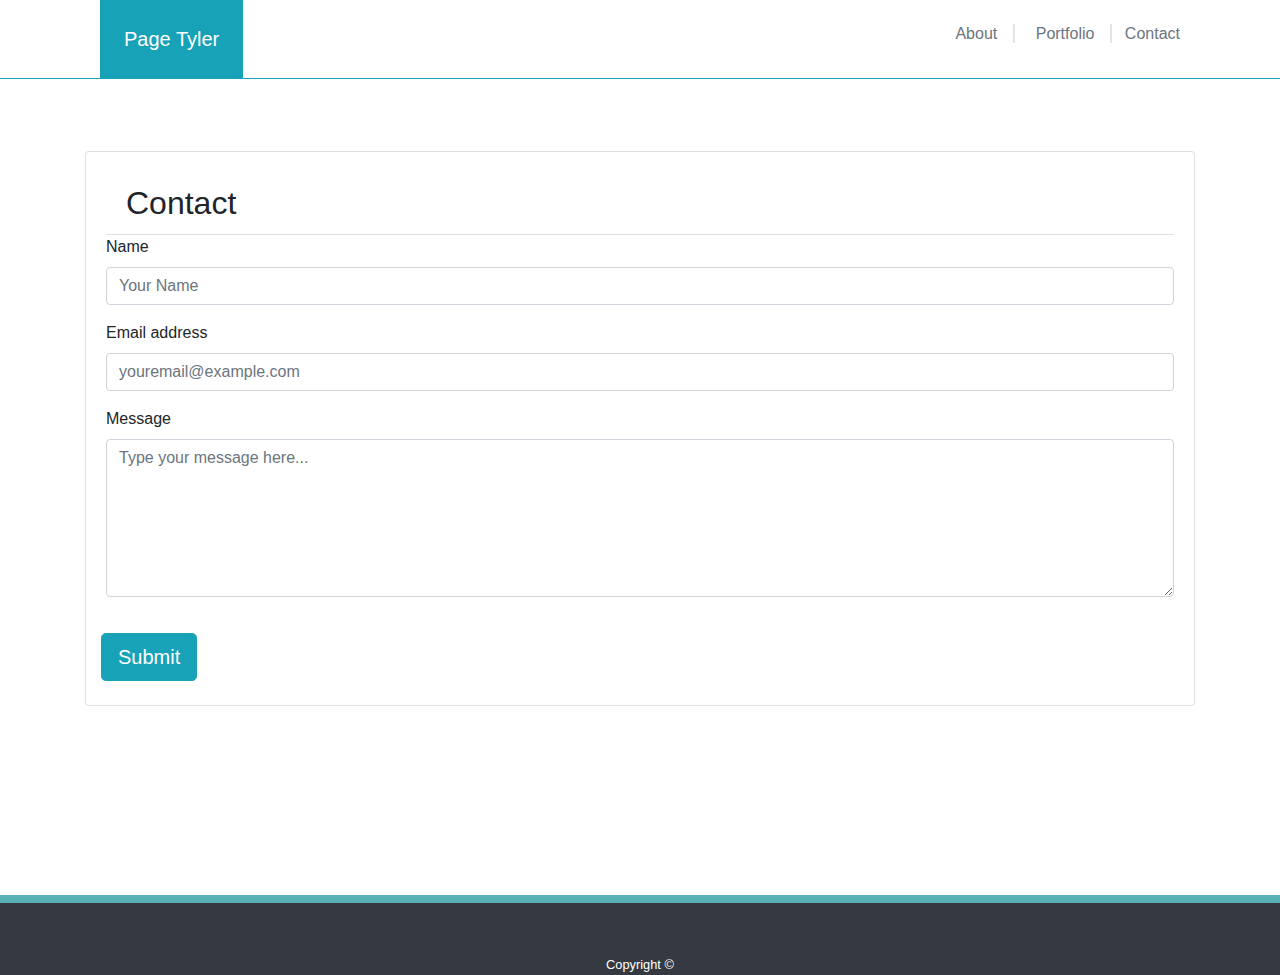
==== contact.html @ d6e8b7fd "more work with media queries" ====
<!DOCTYPE html>
<html lang="en">

<head>
    <meta charset="UTF-8">
    <meta name="viewport" content="width=device-width, initial-scale=1.0">
    <meta http-equiv="X-UA-Compatible" content="ie=edge">
    <link rel="stylesheet" href="https://stackpath.bootstrapcdn.com/bootstrap/4.3.1/css/bootstrap.min.css"
        integrity="sha384-ggOyR0iXCbMQv3Xipma34MD+dH/1fQ784/j6cY/iJTQUOhcWr7x9JvoRxT2MZw1T" crossorigin="anonymous">
    <link rel="stylesheet" href="assets/css/style.css">
    <title>Contact</title>
</head>

<body class="d-flex flex-column">

        <span class="border-bottom border-info mb-4">
    <nav class="navbar bg-white p-0 m-0">
        <div class="container text-nowrap">
            <div class="col-md-8 pad-0">
                <h1 class="navbar-brand p-4 mb-0 bg-info text-white align-items-stretch">Page Tyler</h1>
            </div>
            <div class="col-md-4 pad-0">

                <ul class="list-inline-flush text-right">
                    <li class="list-inline-item nav-item p-2 pr-3 about"><a href="index.html" class="text-muted about">About</a>
                    </li>
                    <li class="list-inline-item nav-item mt-2 pr-3 p-2 port"><a href="portfolio.html" class="text-muted">Portfolio</a>
                    </li>
                    <li class="list-inline-item nav-item contact"><a class="text-muted">Contact</a></li>
                </ul>
            </div>
        </div>
    </nav>
</span>
    <div class="container mt-5">
        <div class="flex-container">
            <section class="row">
                <div class="col">
                    <div class="card">
                        <div class="card-body">
                            <h2 class="card-title card-header text-ingfo bg-white">Contact</h2>
                            <form>
                                <div class="form-group">
                                    <label for="exampleFormControlInput1">Name</label>
                                    <input type="input" class="form-control" id="exampleFormControlInput1"
                                        placeholder="Your Name">
                                </div>

                                <div class="form-group">
                                    <label for="exampleFormControlInput1">Email address</label>
                                    <input type="email" class="form-control" id="exampleFormControlInput1"
                                        placeholder="youremail@example.com">
                                </div>

                                <div class="form-group">
                                    <label for="exampleFormControlTextarea1">Message</label>
                                    <textarea class="form-control" id="exampleFormControlTextarea1" rows="6"
                                        placeholder="Type your message here..."></textarea>
                                </div>
                            </div>
                            <div class="col mb-4">
                            <button type="button" class="btn btn-info btn-lg">Submit</button>
                        </div>
                            </form>


                        </div>
            </section>
        </div>

    </div>
    </section>

    <footer class="footer mt-auto py-4 bg-dark text-white">
        <div class="container text-center">
            <small class="copy">Copyright &copy;</small>
        </div>
    </footer>


</body>

</html>
---- assets/css/style.css ----
body, html {
      background-image: url(../images/gravel.png);
      height: 100%;  /*flex container*/
  }
  
  li.port, li.about {
    border-right: 2px solid  rgba(119,119,119, 0.2); 
    line-height: 3px;
  }

  .flex-container {
    flex: 1 0 auto;
  }


  /* index.html */
  #avatar {
      height: 180px;
      width: auto;
  }

  .bio {
      font-size: 180%;
      color: #777777;
      margin: 15px;
      font-family: 'Arial', 'Helvetica Neue', Helvetica, sans-serif;
  }
  

  #name, #email, #message {
      border: 1px solid  rgba(138,130,129, 0.3); /*Opacity would effect text.*/
}

    /* portfolio.html */
  .portpic {
    height: 220px; 
    width: auto;
}
 
    /* footer */
   footer {
      top: 75px;
      position: relative;
      border-top: 8px solid #58B1B6;
      flex-shrink: 0; /*for the flex container*/
  }

  .copy {
    position: relative;
    top: 25px;
  }


  /* Media Queries */
  @media (max-width: 48em) {

    .container {
      margin: 0;
      padding: 0;
    }
    .navbar {
      flex-direction: row;
    }
    li {
      float: center;
    }
    .bio {
      font-size: 100%;
      color: black;
    }
    .mp_0 {
      padding: 0;
      margin: 0;
    }

    #avatar {
      height: 120px;
      width: auto;
    }

    .justify-content-end {
      display: block;
  }

  ul {
    padding: 0;
  }
}

  /* Media Queries */
  @media (max-width: 62em) {

    .container {
      margin: 0;
      
    }
    p.one {
      padding-left: 60pt;
    }
    .navbar {
      flex-direction: row;
    }
  
    .mp_0 {
      padding: 0;
      margin: 0;
    }
    .bio {
      font-size: 140%;
      color: black;
      margin-left: 10pt;
    }
    
     ul {
       float: left;
     }

     #avatar {
      height: 180px;
      width: auto;
    }
  }
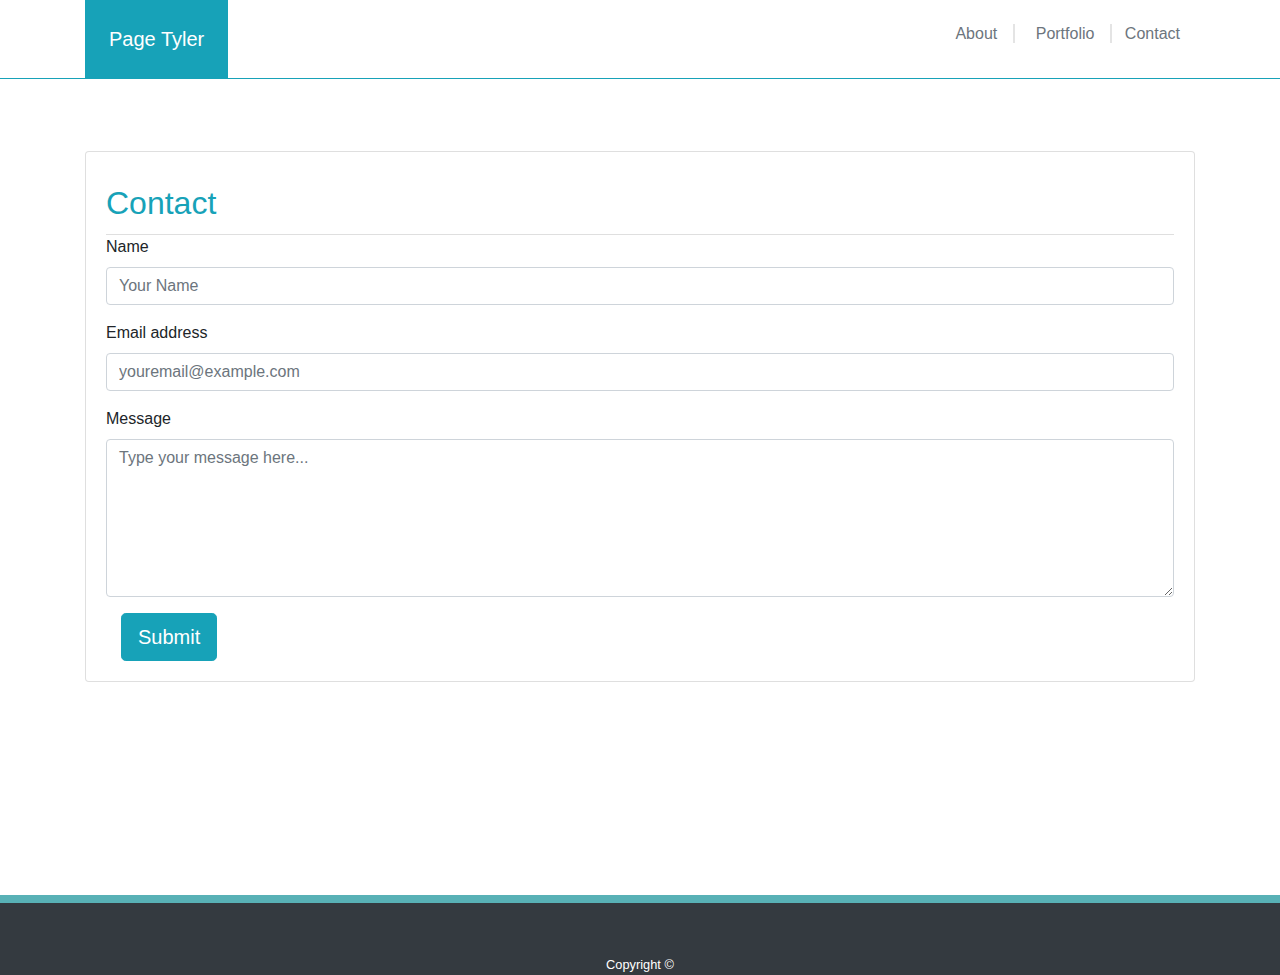
==== commit aec2f4a8: "Final cleanup/validate" ====
--- a/contact.html
+++ b/contact.html
@@ -13,62 +13,62 @@
 
 <body class="d-flex flex-column">
 
-        <span class="border-bottom border-info mb-4">
-    <nav class="navbar bg-white p-0 m-0">
-        <div class="container text-nowrap">
-            <div class="col-md-8 pad-0">
-                <h1 class="navbar-brand p-4 mb-0 bg-info text-white align-items-stretch">Page Tyler</h1>
+    <div class="border-bottom border-info mb-4">
+        <nav class="navbar bg-white p-0 m-0">
+            <div class="container">
+                <div class="col-md-2 p-0 m-0">
+                    <h1 class="navbar-brand p-4 mb-0 bg-info text-white">Page Tyler</h1>
+                </div>
+                <div class="col-md-10 pagination justify-content-end">
+
+                    <ul class="list-inline-flush">
+                        <li class="list-inline-item nav-item p-2 pr-3 about"><a href="index.html"
+                                class="text-muted about">About</a>
+                        </li>
+                        <li class="list-inline-item nav-item mt-2 pr-3 p-2 port"><a href="portfolio.html"
+                                class="text-muted">Portfolio</a>
+                        </li>
+                        <li class="list-inline-item nav-item contact"><a class="text-muted">Contact</a></li>
+                    </ul>
+                </div>
             </div>
-            <div class="col-md-4 pad-0">
-
-                <ul class="list-inline-flush text-right">
-                    <li class="list-inline-item nav-item p-2 pr-3 about"><a href="index.html" class="text-muted about">About</a>
-                    </li>
-                    <li class="list-inline-item nav-item mt-2 pr-3 p-2 port"><a href="portfolio.html" class="text-muted">Portfolio</a>
-                    </li>
-                    <li class="list-inline-item nav-item contact"><a class="text-muted">Contact</a></li>
-                </ul>
-            </div>
-        </div>
-    </nav>
-</span>
-    <div class="container mt-5">
+        </nav>
+    </div>
+    <section class="container mt-5">
         <div class="flex-container">
-            <section class="row">
+            <div class="row">
                 <div class="col">
                     <div class="card">
-                        <div class="card-body">
-                            <h2 class="card-title card-header text-ingfo bg-white">Contact</h2>
-                            <form>
-                                <div class="form-group">
-                                    <label for="exampleFormControlInput1">Name</label>
-                                    <input type="input" class="form-control" id="exampleFormControlInput1"
-                                        placeholder="Your Name">
-                                </div>
+                        <form class="card-body">
+                            <h2 class="card-title card-header text-info bg-white pl-0">Contact</h2>
 
-                                <div class="form-group">
-                                    <label for="exampleFormControlInput1">Email address</label>
-                                    <input type="email" class="form-control" id="exampleFormControlInput1"
-                                        placeholder="youremail@example.com">
-                                </div>
+                            <div class="form-group">
+                                <label>Name</label>
+                                <input type="text" class="form-control" placeholder="Your Name">
+                            </div>
 
-                                <div class="form-group">
-                                    <label for="exampleFormControlTextarea1">Message</label>
-                                    <textarea class="form-control" id="exampleFormControlTextarea1" rows="6"
-                                        placeholder="Type your message here..."></textarea>
-                                </div>
+                            <div class="form-group">
+                                <label>Email address</label>
+                                <input type="email" class="form-control" placeholder="youremail@example.com">
                             </div>
-                            <div class="col mb-4">
-                            <button type="button" class="btn btn-info btn-lg">Submit</button>
-                        </div>
-                            </form>
+
+                            <div class="form-group">
+                                <label>Message</label>
+                                <textarea class="form-control" rows="6"
+                                    placeholder="Type your message here..."></textarea>
+                            </div>
+
+                            <div class="col cnt-btn">
+                                <button type="button" class="btn btn-info btn-lg">Submit</button>
+                            </div>
 
 
-                        </div>
-            </section>
+                        </form>
+                    </div>
+                </div>
+            </div>
+
         </div>
-
-    </div>
     </section>
 
     <footer class="footer mt-auto py-4 bg-dark text-white">
--- a/assets/css/style.css
+++ b/assets/css/style.css
@@ -28,7 +28,7 @@
   
 
   #name, #email, #message {
-      border: 1px solid  rgba(138,130,129, 0.3); /*Opacity would effect text.*/
+      border: 1px solid  rgba(145, 108, 103, 0.3); /*Opacity would effect text.*/
 }
 
     /* portfolio.html */
@@ -51,72 +51,63 @@
   }
 
 
-  /* Media Queries */
-  @media (max-width: 48em) {
+  /* Media Queries setup at bootstrap breakpoints*/
+  @media (max-width: 992px) {
+    p.bio {
+    font-size: 140%;
+    }
+    p.one {
+      padding-left: 60pt;
+    }
+  }
+  @media (max-width: 768px) {
 
     .container {
-      margin: 0;
       padding: 0;
     }
-    .navbar {
-      flex-direction: row;
+    p.one {
+      padding: 0;
+      margin-left: 0rem!important; /*override bootstrap*/
     }
-    li {
-      float: center;
+    .justify-content-end {
+      display: block;
+    } 
+
+    p.bio {
+      font-size: 120%;
     }
+  
+    .cntr {
+      align-items: center;
+      justify-content: center;
+      display: flex;
+    } 
+     h2 {
+      text-align: center;
+    }
+    
+     ul {
+       padding-left: 0;
+     }
+  }
+
+  /* Media Queries */
+  @media (max-width: 640px) {
+
+    .container {
+      padding: 0;
+      margin: 0;
+    }
+    
     .bio {
       font-size: 100%;
       color: black;
     }
-    .mp_0 {
-      padding: 0;
-      margin: 0;
+
+    p.one {
+      margin-left: 10px!important; /*override bootstrap*/
     }
-
-    #avatar {
-      height: 120px;
-      width: auto;
-    }
-
-    .justify-content-end {
-      display: block;
+    
   }
 
-  ul {
-    padding: 0;
-  }
-}
-
-  /* Media Queries */
-  @media (max-width: 62em) {
-
-    .container {
-      margin: 0;
-      
-    }
-    p.one {
-      padding-left: 60pt;
-    }
-    .navbar {
-      flex-direction: row;
-    }
-  
-    .mp_0 {
-      padding: 0;
-      margin: 0;
-    }
-    .bio {
-      font-size: 140%;
-      color: black;
-      margin-left: 10pt;
-    }
-    
-     ul {
-       float: left;
-     }
-
-     #avatar {
-      height: 180px;
-      width: auto;
-    }
-  }+  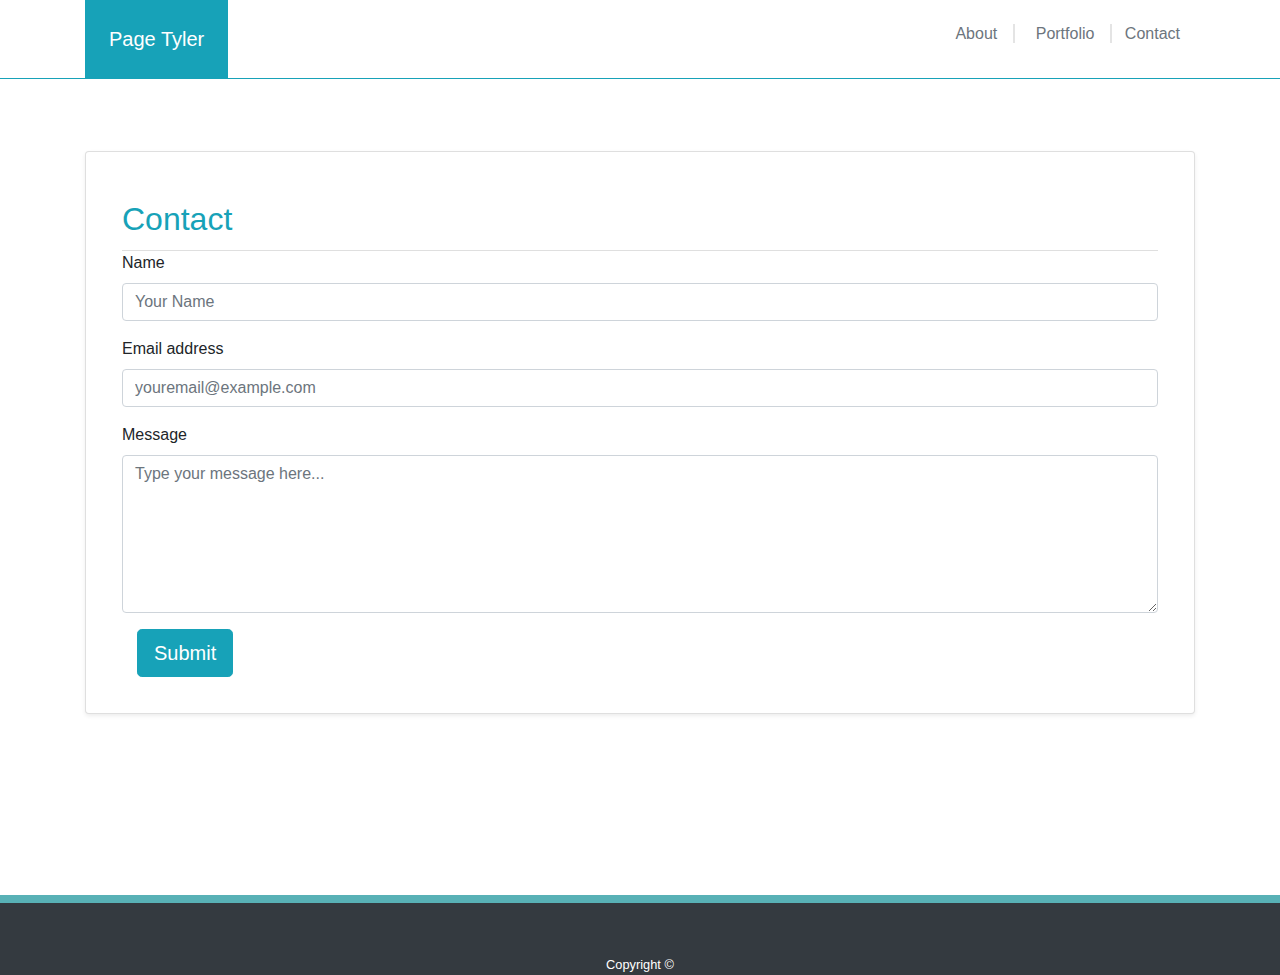
==== commit 4d8e35f2: "card hovering" ====
--- a/contact.html
+++ b/contact.html
@@ -38,7 +38,7 @@
         <div class="flex-container">
             <div class="row">
                 <div class="col">
-                    <div class="card">
+                    <div class="card shadow-sm p-3 mb-5 bg-white rounded">
                         <form class="card-body">
                             <h2 class="card-title card-header text-info bg-white pl-0">Contact</h2>
 
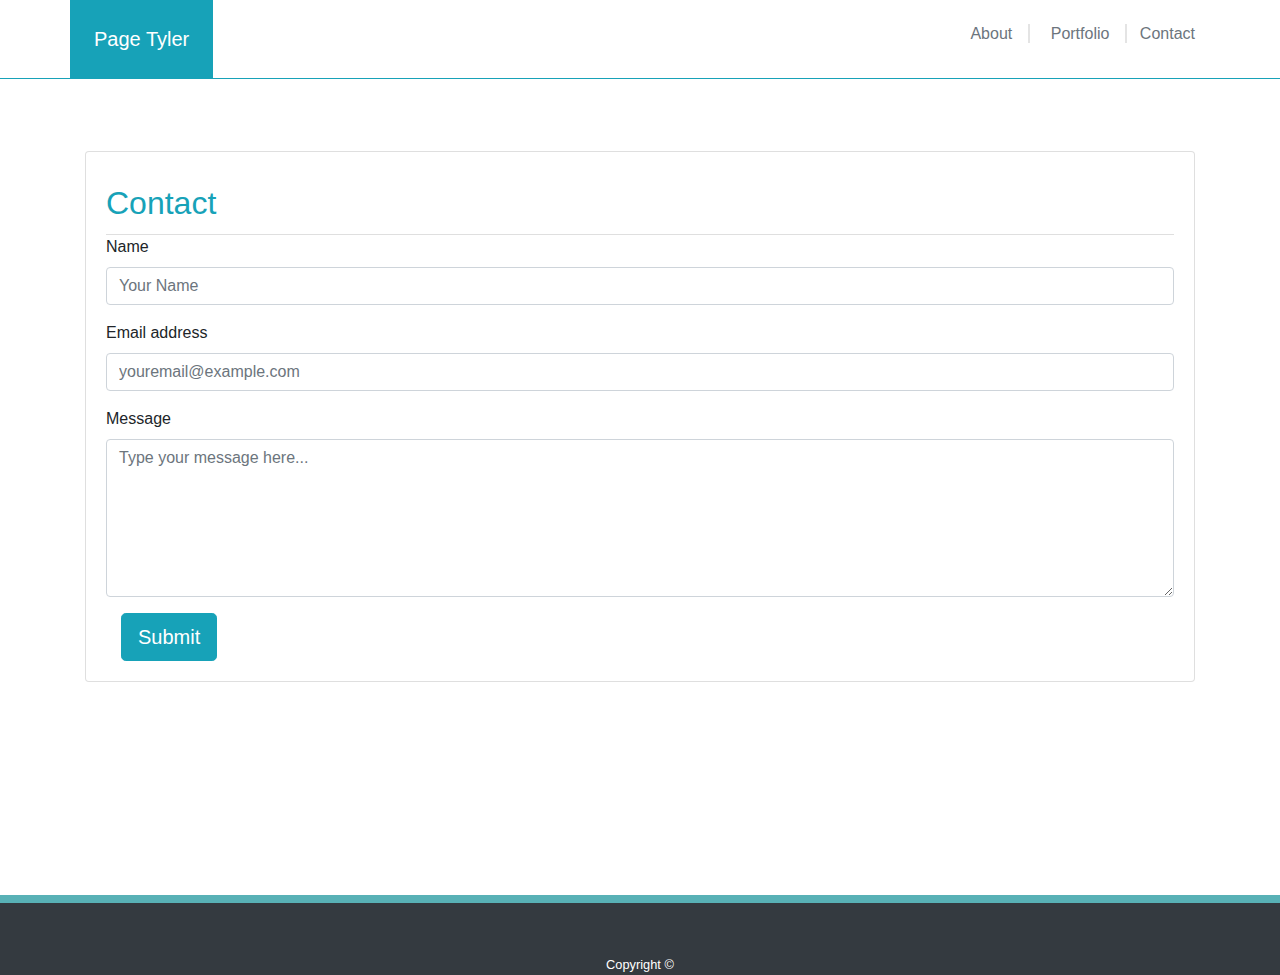
==== commit ec9d70f9: "misc updates" ====
--- a/contact.html
+++ b/contact.html
@@ -15,7 +15,7 @@
 
     <div class="border-bottom border-info mb-4">
         <nav class="navbar bg-white p-0 m-0">
-            <div class="container">
+            <div class="container p-0">
                 <div class="col-md-2 p-0 m-0">
                     <h1 class="navbar-brand p-4 mb-0 bg-info text-white">Page Tyler</h1>
                 </div>
@@ -38,7 +38,7 @@
         <div class="flex-container">
             <div class="row">
                 <div class="col">
-                    <div class="card shadow-sm p-3 mb-5 bg-white rounded">
+                    <div class="card">
                         <form class="card-body">
                             <h2 class="card-title card-header text-info bg-white pl-0">Contact</h2>
 
--- a/assets/css/style.css
+++ b/assets/css/style.css
@@ -4,7 +4,7 @@
   }
   
   li.port, li.about {
-    border-right: 2px solid  rgba(119,119,119, 0.2); 
+    border-right: 2px solid  rgba(119,119,119, 0.2); /*Opacity would effect text.*/
     line-height: 3px;
   }
 
@@ -51,22 +51,37 @@
   }
 
 
-  /* Media Queries setup at bootstrap breakpoints*/
+  /* Media Queries mostly setup at bootstrap breakpoints*/
+
+  @media (max-width: 1200px) {
+    .portpic {
+      height: 190px; 
+      width: auto;
+  }
+
+  }
   @media (max-width: 992px) {
     p.bio {
-    font-size: 140%;
+      font-size: 140%;
     }
+
     p.one {
       padding-left: 60pt;
     }
+
+    .portpic {
+      height: 140px; 
+      width: auto;
   }
+  }
+
   @media (max-width: 768px) {
 
     .container {
       padding: 0;
     }
-    p.one {
-      padding: 0;
+    p.one, .card-body {
+      padding: 0rem!important;
       margin-left: 0rem!important; /*override bootstrap*/
     }
     .justify-content-end {
@@ -82,16 +97,22 @@
       justify-content: center;
       display: flex;
     } 
-     h2 {
+
+     h2, .cnt-btn {
       text-align: center;
     }
     
      ul {
        padding-left: 0;
      }
+
+     .portpic {
+      height: 140px; 
+      width: auto;
+  } 
   }
 
-  /* Media Queries */
+
   @media (max-width: 640px) {
 
     .container {
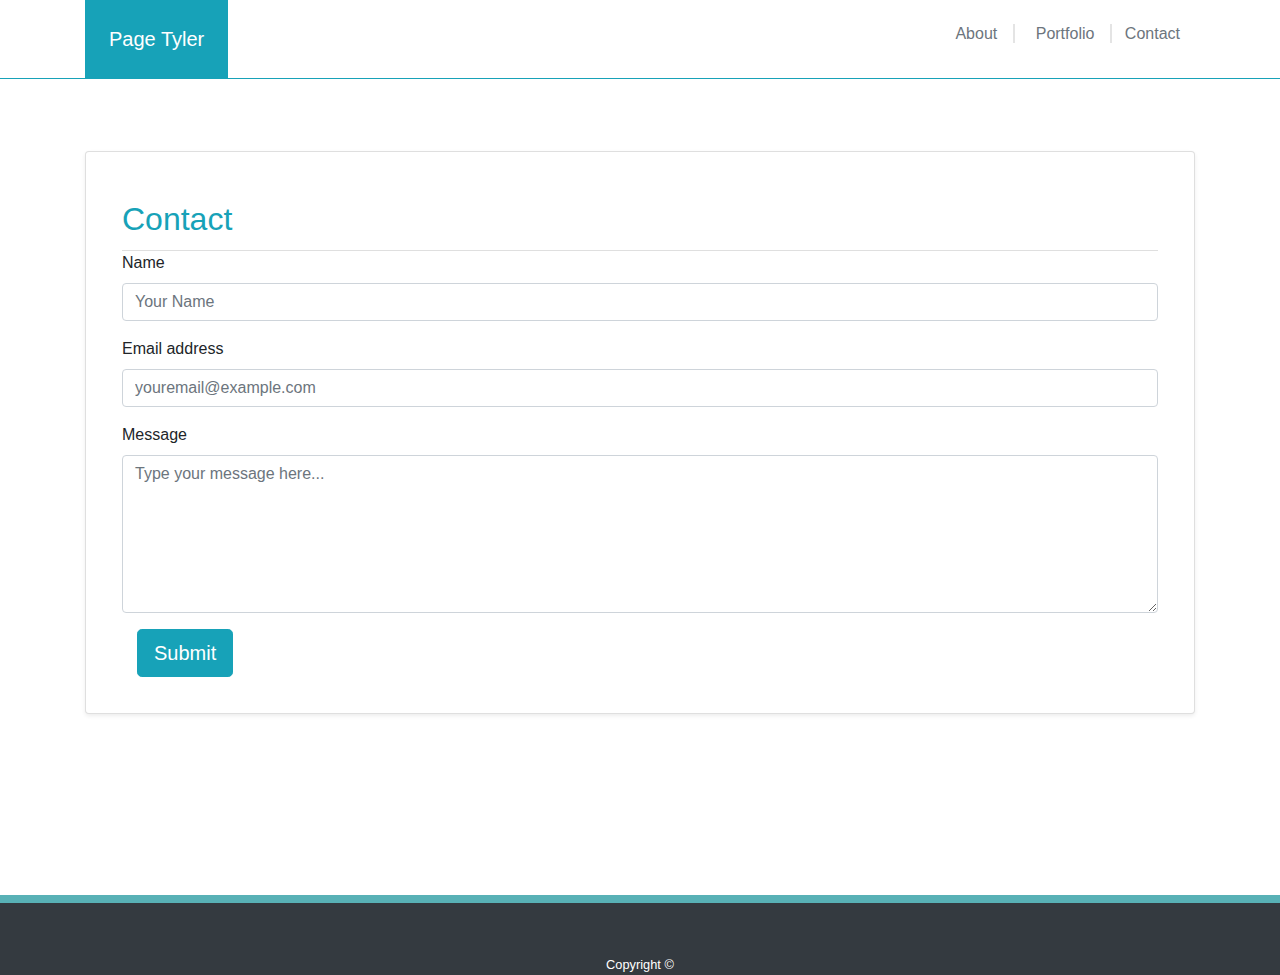
==== commit acc00f25: "directory repair" ====
--- a/contact.html
+++ b/contact.html
@@ -15,7 +15,7 @@
 
     <div class="border-bottom border-info mb-4">
         <nav class="navbar bg-white p-0 m-0">
-            <div class="container p-0">
+            <div class="container">
                 <div class="col-md-2 p-0 m-0">
                     <h1 class="navbar-brand p-4 mb-0 bg-info text-white">Page Tyler</h1>
                 </div>
@@ -38,7 +38,7 @@
         <div class="flex-container">
             <div class="row">
                 <div class="col">
-                    <div class="card">
+                    <div class="card shadow-sm p-3 mb-5 bg-white rounded">
                         <form class="card-body">
                             <h2 class="card-title card-header text-info bg-white pl-0">Contact</h2>
 
--- a/assets/css/style.css
+++ b/assets/css/style.css
@@ -97,7 +97,6 @@
       justify-content: center;
       display: flex;
     } 
-
      h2, .cnt-btn {
       text-align: center;
     }
@@ -105,7 +104,6 @@
      ul {
        padding-left: 0;
      }
-
      .portpic {
       height: 140px; 
       width: auto;
